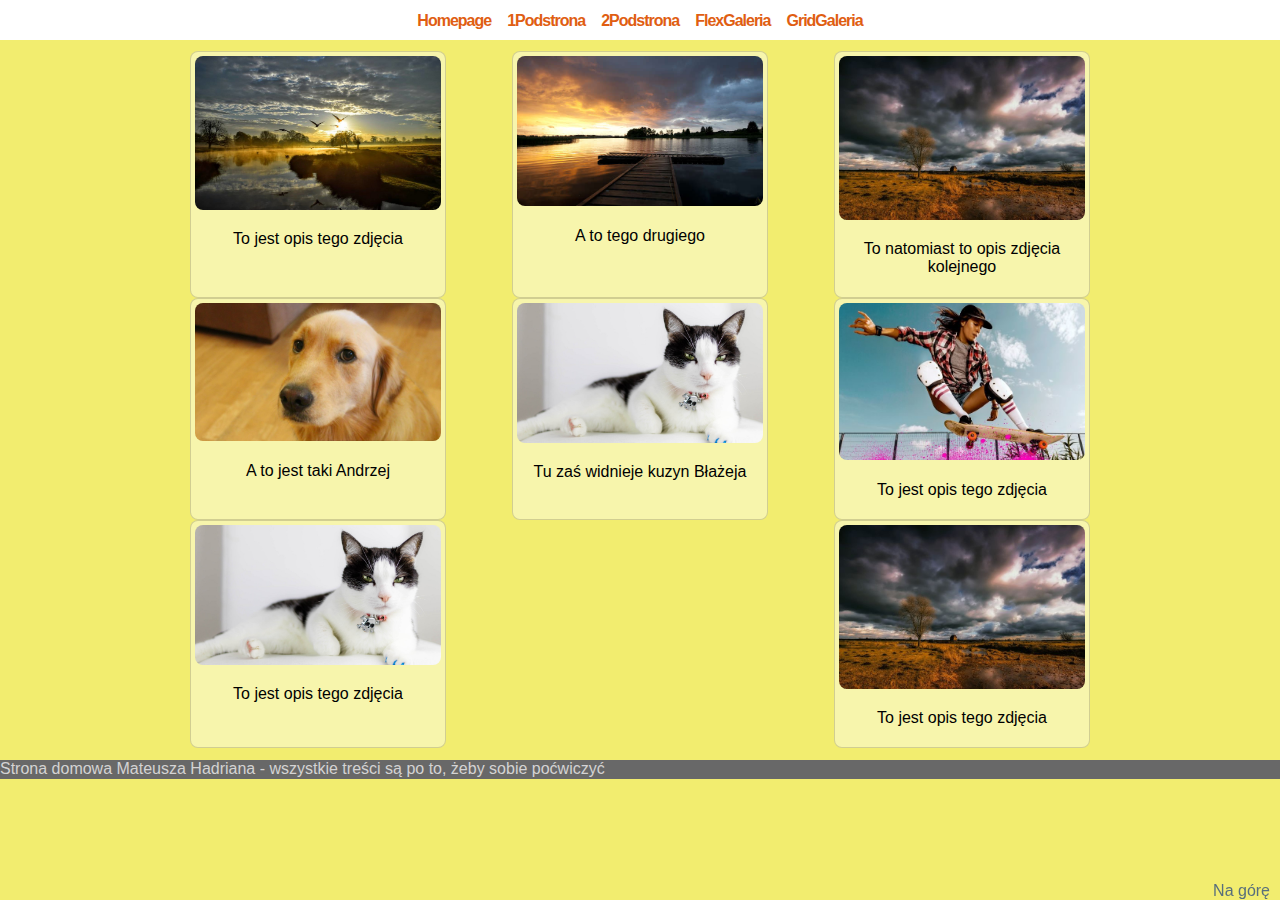
==== flexgaleria.html @ 06242414 "grid gallery page added" ====
<!DOCTYPE html>
<html lang="pl">

<head>
    <meta charset="UTF-8">
    <meta name="viewport" content="width=device-width, initial-scale=1.0">
    <meta http-equiv="X-UA-Compatible" content="ie=edge">
    <title>Document</title>
    <link rel="stylesheet" type="text/css" href="normalize.css">
    <link rel="stylesheet" type="text/css" href="style.css">
</head>

<body>
    <header class="site-header">
        <nav class="navigation">
            <ul class="navigation__list">
                <li class="navigation__item"><a class="navigation__link" href="index.html">Homepage</a></li>
                <li class="navigation__item"><a class="navigation__link" href="podstrona1.html">1Podstrona</a></li>
                <li class="navigation__item"><a class="navigation__link" href="podstrona2.html">2Podstrona</a></li>
                <li class="navigation__item"><a class="navigation__link" href="flexgaleria.html">FlexGaleria</a></li>
                <li class="navigation__item"><a class="navigation__link" href="gridgaleria.html">GridGaleria</a></li>
            </ul>
        </nav>
    </header>

    <main id="top" class="main main--gallery">
        <div class="gallery gallery--flex">
            <div class="gallery__thumbnail">
                <img class="gallery__picture" src="imgs/photo2.jpeg">
                <p class="gallery__picture-description">To jest opis tego zdjęcia</p>
            </div>
            <div class="gallery__thumbnail">
                <img class="gallery__picture" src="imgs/photo3.jpg">
                <p class="gallery__picture-description">A to tego drugiego</p>
            </div>
            <div class="gallery__thumbnail">
                <img class="gallery__picture" src="imgs/photo4.jpg">
                <p class="gallery__picture-description">To natomiast to opis zdjęcia kolejnego</p>
            </div>
            <div class="gallery__thumbnail">
                <img class="gallery__picture" src="imgs/photo5.jpg">
                <p class="gallery__picture-description">A to jest taki Andrzej</p>
            </div>
            <div class="gallery__thumbnail">
                <img class="gallery__picture" src="imgs/photo6.jpeg">
                <p class="gallery__picture-description">Tu zaś widnieje kuzyn Błażeja</p>
            </div>
            <div class="gallery__thumbnail">
                <img class="gallery__picture" src="imgs/photo7.jpg">
                <p class="gallery__picture-description">To jest opis tego zdjęcia</p>
            </div>
            <div class="gallery__thumbnail">
                <img class="gallery__picture" src="imgs/photo6.jpeg">
                <p class="gallery__picture-description">To jest opis tego zdjęcia</p>
            </div>
            <div class="gallery__thumbnail">
                <img class="gallery__picture" src="imgs/photo4.jpg">
                <p class="gallery__picture-description">To jest opis tego zdjęcia</p>
            </div>
        </div>
    </main>


    <footer class="footer">
        <a href="#top" class="footer__go-top">Na górę</a>
        Strona domowa Mateusza Hadriana - wszystkie treści są po to, żeby sobie poćwiczyć
    </footer>
</body>

</html>
---- style.css ----
html {
    box-sizing: border-box;
}

*, *:before, *:after {
    box-sizing: inherit;
}

body {
    font-family: 'Gill Sans', 'Gill Sans MT', Calibri, 'Trebuchet MS', sans-serif;
    background: #F2ED6F;
    margin: 0;
}

.footer {
    color: #d4d3d3;
    background: #686868;
    margin: 12px 0 0 0;
}

.things {
    padding: 0 16px;
}

.things__paragraph {
    border-left: 3px solid rgba(255, 255, 255, 0);
    border-radius: 10px;
    padding: 0 0 0 16px;
    line-height: 24px;
}

.things__paragraph:hover {
    border-left: 3px solid #E3170A;
    border-radius: 2px;
    padding: 0 0 0 16px;
}

.main {
    width: 100%;
    max-width: 700px;
    min-width: 500px;
    margin: 0 auto;
    padding-top: 51px;
}

.main--gallery {
    max-width: 900px;
    min-width: 500px;
}

.footer__go-top {
    position: fixed;
    bottom: 0;
    right: 10px;
    color: #586F7C;
    text-decoration: none;
}

.site-header {
    position: fixed;
    width: 100%;
    top: 0;
    left: 0;
    box-sizing: border-box;
    padding: 4px 4px 2px 4px;
    background: white;
}

.navigation__link {
    font-size: 16px;
    letter-spacing: -1px;
    color: #e05e12;
    font-weight: bolder;
    text-decoration: none;
}

.navigation__link--homepage {
    color: darkred;
}

.my-hobbies__header {
    color: #E3170A;
    font-size: 32px;
}

.my-hobbies__list {
    color: #2F4550;
    font-size: 16px;
    list-style: none;
}

.navigation__list {
    display: flex;
    justify-content: center;
    list-style: none;
    padding: 0;
    margin: 8px;
}

.navigation__item {
    display: inline;
    margin: 0 8px;
}

.my-hobbies__item {
}

.about {}

.about__header {
    color: #E3170A;
    font-size: 32px;
}

.about__picture {
    width: 100%;
    max-width: 100px;
    float: left;
    margin: 0 16px 16px 0;
}

.about__paragraph {
    padding: 0 0 0 16px;
}

.about__paragraph--color {
    color: #E3170A;
}

.header {}

.header__title {
    color: #1C1C1C;
    margin: 20px 0 60px 16px;
}

.table {
    width: 100%;
    border: 2px solid black;
    border-spacing: 0;
}

.table__header-row{
    border-bottom: 2px solid black;
}

.table__body-row{
    border: 1px solid black;
}
.things__header {
    color: #2F4550;
    font-size: 32px;
}

.things__item-header {
    color: #586F7C;
    font-size: 24px;
}

.article {}

.article__header {
    color: #1C1C1C;
}

.article__paragraph {
    padding: 0 0 0 16px;
}

.article__picture {
    width: 30%;
}

.gallery {
    flex-wrap: wrap;
    justify-content: space-between;
    align-items: stretch;
}

.gallery--flex {
    display: flex;
}

.gallery-grid {
    display: grid;
}
.gallery__thumbnail {
    padding: 4px;
    background: rgba(255, 255, 255, 0.425);
    border: 1px solid rgba(0, 0, 0, 0.158);
    border-radius: 8px;
    flex-basis: 256px;
}

.gallery__thumbnail:hover{
    background: white;
}

.gallery__picture {
    width: 100%;
    border-radius: 8px;
    overflow: hidden;
}

.gallery__picture-description {
    text-align: center;
}
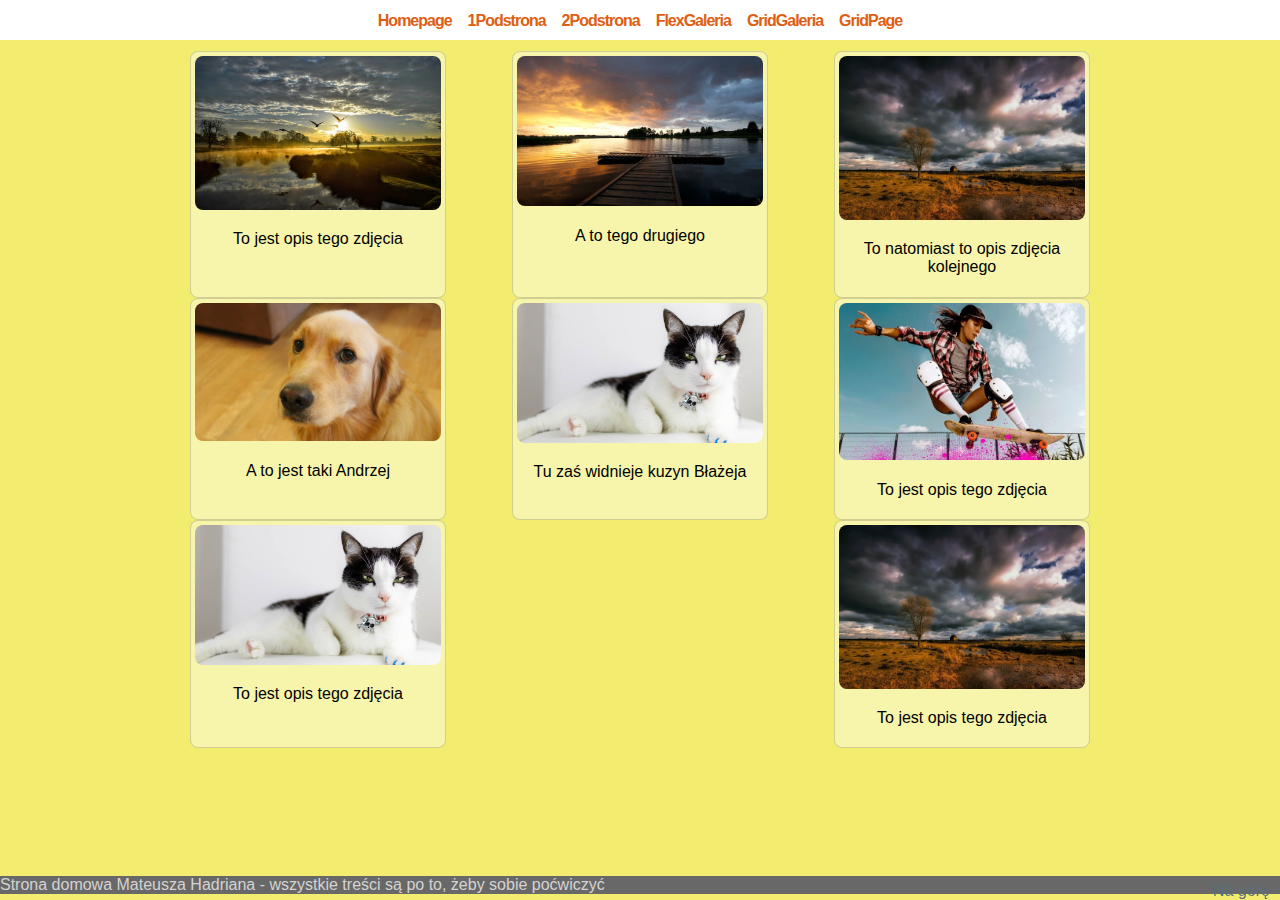
==== commit 1ef7c4e7: "gridpage modified" ====
--- a/flexgaleria.html
+++ b/flexgaleria.html
@@ -19,6 +19,7 @@
                 <li class="navigation__item"><a class="navigation__link" href="podstrona2.html">2Podstrona</a></li>
                 <li class="navigation__item"><a class="navigation__link" href="flexgaleria.html">FlexGaleria</a></li>
                 <li class="navigation__item"><a class="navigation__link" href="gridgaleria.html">GridGaleria</a></li>
+                <li class="navigation__item"><a class="navigation__link" href="gridpage.html">GridPage</a></li>
             </ul>
         </nav>
     </header>
--- a/style.css
+++ b/style.css
@@ -41,6 +41,7 @@
     min-width: 500px;
     margin: 0 auto;
     padding-top: 51px;
+    min-height: 96vh;
 }
 
 .main--gallery {
@@ -179,10 +180,18 @@
 
 .gallery--flex {
     display: flex;
-}
-
-.gallery-grid {
+    flex-wrap: wrap;
+    justify-content: space-between;
+    align-items: stretch;
+}
+
+.gallery--grid {
     display: grid;
+    grid-template-columns: 1fr 1fr 1fr;
+    grid-template-rows: 1fr 1fr 1fr;
+    grid-column-gap: 16px;
+    grid-row-gap: 16px;
+
 }
 .gallery__thumbnail {
     padding: 4px;
@@ -204,4 +213,53 @@
 
 .gallery__picture-description {
     text-align: center;
+}
+
+.main--grid-page {
+    display: grid;
+    grid-template-areas: "header header header"
+    "menu . content"
+    "footer footer footer";
+    grid-template-columns: 100px 16px 1fr;
+}
+
+.gheader {
+    grid-area: header;
+    text-align: center;
+    background: #2F4550;
+    color: whitesmoke;
+}
+
+.gnavigation {
+    grid-area: menu;
+    display: flex;
+    flex-direction: column;
+    justify-content: space-between;
+}
+
+.garticle {
+    grid-area: content;
+    border: 2px solid #2F4550;
+    border-radius: 2px;
+    padding: 8px;
+    background: whitesmoke;
+}
+
+.gfooter {
+    grid-area: footer;
+    background: #2F4550;
+    padding: 8px;
+}
+
+.gnavigation__link {
+    text-decoration: none;
+}
+
+.gnavigation__item {
+    list-style-type: none;
+}
+
+.gbutton {
+    padding: 8px;
+    width: 100%;
 }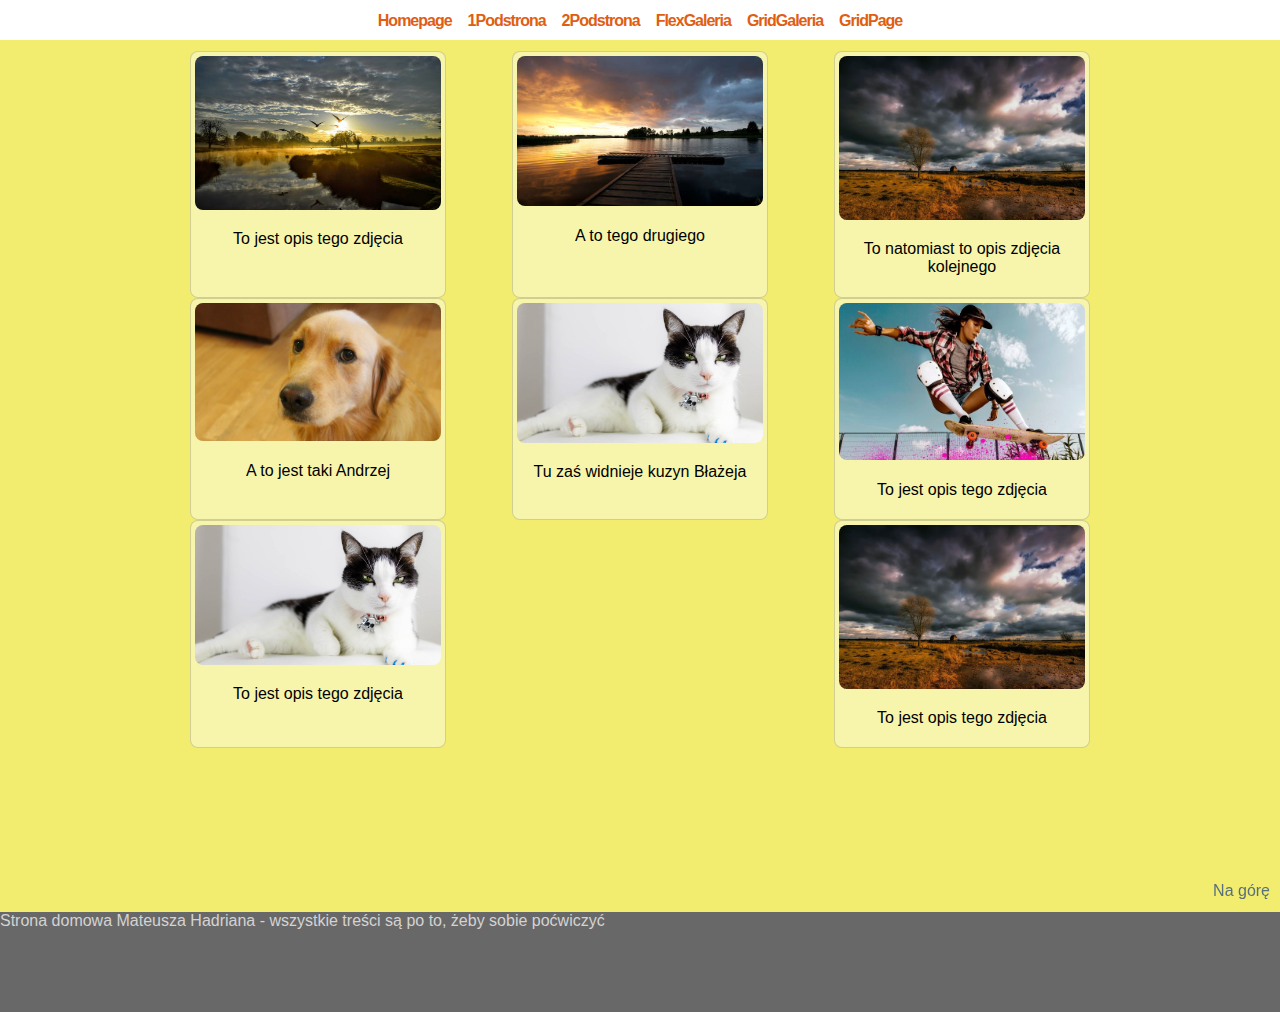
==== commit 18146d34: "title setup: MHadrian" ====
--- a/flexgaleria.html
+++ b/flexgaleria.html
@@ -5,7 +5,7 @@
     <meta charset="UTF-8">
     <meta name="viewport" content="width=device-width, initial-scale=1.0">
     <meta http-equiv="X-UA-Compatible" content="ie=edge">
-    <title>Document</title>
+    <title>MHadrian</title>
     <link rel="stylesheet" type="text/css" href="normalize.css">
     <link rel="stylesheet" type="text/css" href="style.css">
 </head>
--- a/style.css
+++ b/style.css
@@ -16,6 +16,7 @@
     color: #d4d3d3;
     background: #686868;
     margin: 12px 0 0 0;
+    height: 100px;
 }
 
 .things {
@@ -41,7 +42,7 @@
     min-width: 500px;
     margin: 0 auto;
     padding-top: 51px;
-    min-height: 96vh;
+    min-height: 100vh;
 }
 
 .main--gallery {
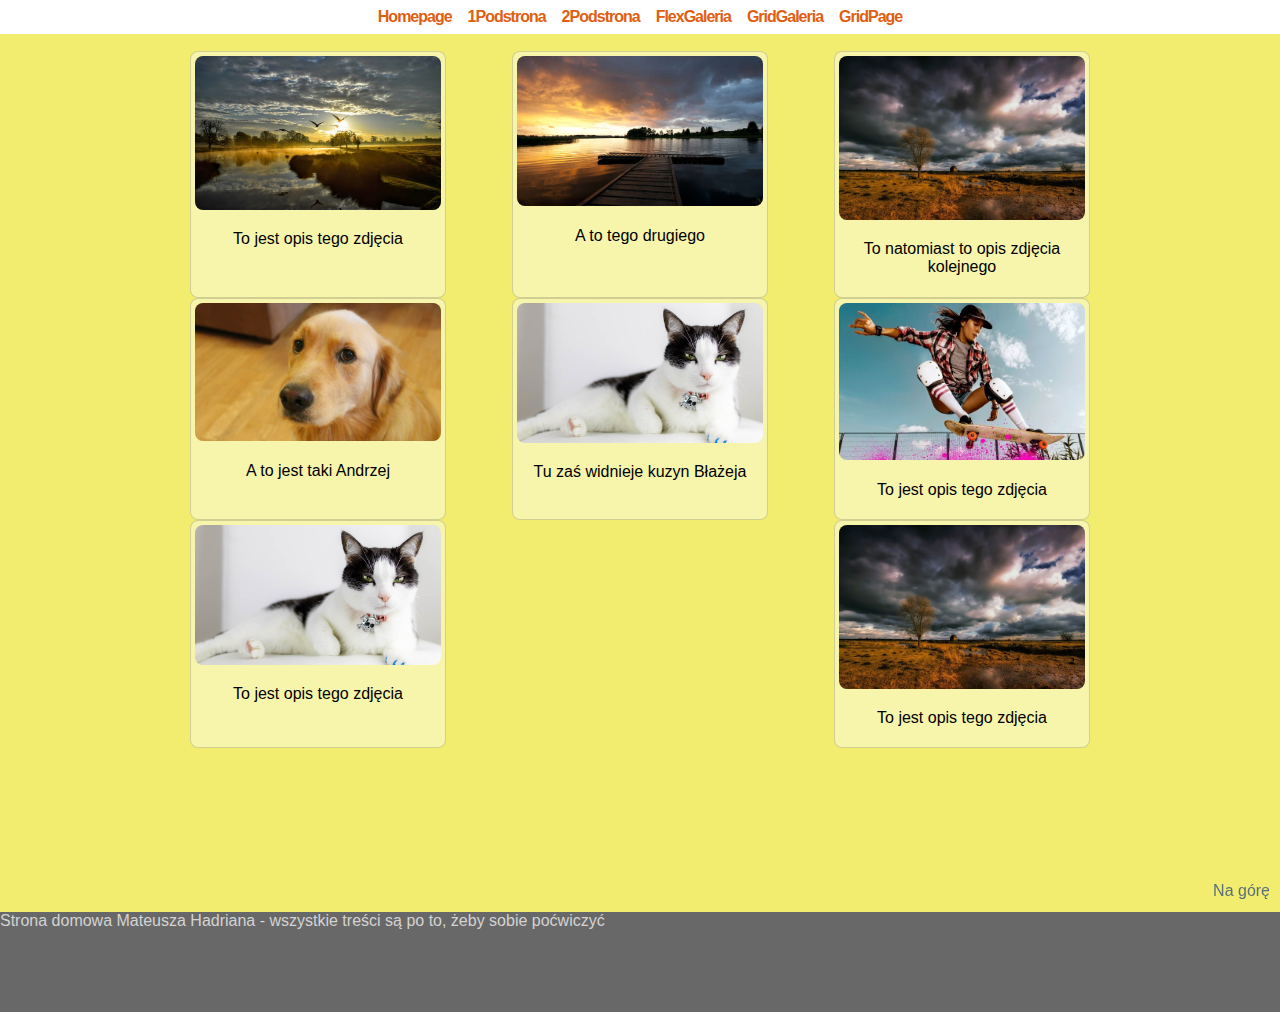
==== commit e55c9a61: "burger menu added to mobile" ====
--- a/flexgaleria.html
+++ b/flexgaleria.html
@@ -13,15 +13,16 @@
 <body>
     <header class="site-header">
         <nav class="navigation">
-            <ul class="navigation__list">
-                <li class="navigation__item"><a class="navigation__link" href="index.html">Homepage</a></li>
-                <li class="navigation__item"><a class="navigation__link" href="podstrona1.html">1Podstrona</a></li>
-                <li class="navigation__item"><a class="navigation__link" href="podstrona2.html">2Podstrona</a></li>
-                <li class="navigation__item"><a class="navigation__link" href="flexgaleria.html">FlexGaleria</a></li>
-                <li class="navigation__item"><a class="navigation__link" href="gridgaleria.html">GridGaleria</a></li>
-                <li class="navigation__item"><a class="navigation__link" href="gridpage.html">GridPage</a></li>
-            </ul>
-        </nav>
+			<ul class="navigation__list navigation__list--js">
+				<li class="navigation__item"><a class="navigation__link" href="index.html">Homepage</a></li>
+				<li class="navigation__item"><a class="navigation__link" href="podstrona1.html">1Podstrona</a></li>
+				<li class="navigation__item"><a class="navigation__link" href="podstrona2.html">2Podstrona</a></li>
+				<li class="navigation__item"><a class="navigation__link" href="flexgaleria.html">FlexGaleria</a></li>
+				<li class="navigation__item"><a class="navigation__link" href="gridgaleria.html">GridGaleria</a></li>
+				<li class="navigation__item"><a class="navigation__link" href="gridpage.html">GridPage</a></li>
+			</ul>
+			<button class="navigation__switcher navigation__switcher--js">☰</button>
+		</nav>
     </header>
 
     <main id="top" class="main main--gallery">
@@ -66,6 +67,7 @@
         <a href="#top" class="footer__go-top">Na górę</a>
         Strona domowa Mateusza Hadriana - wszystkie treści są po to, żeby sobie poćwiczyć
     </footer>
+    <script src="main.js"></script>
 </body>
 
 </html>--- a/style.css
+++ b/style.css
@@ -24,22 +24,24 @@
 }
 
 .things__paragraph {
+    line-height: 24px;
+}
+
+.things__item {
     border-left: 3px solid rgba(255, 255, 255, 0);
     border-radius: 10px;
-    padding: 0 0 0 16px;
-    line-height: 24px;
-}
-
-.things__paragraph:hover {
+    padding-left: 16px;
+}
+
+.things__item:hover {
     border-left: 3px solid #E3170A;
     border-radius: 2px;
-    padding: 0 0 0 16px;
 }
 
 .main {
     width: 100%;
     max-width: 700px;
-    min-width: 500px;
+    min-width: 300px;
     margin: 0 auto;
     padding-top: 51px;
     min-height: 100vh;
@@ -64,7 +66,6 @@
     top: 0;
     left: 0;
     box-sizing: border-box;
-    padding: 4px 4px 2px 4px;
     background: white;
 }
 
@@ -104,8 +105,7 @@
     margin: 0 8px;
 }
 
-.my-hobbies__item {
-}
+.my-hobbies__item {}
 
 .about {}
 
@@ -142,13 +142,14 @@
     border-spacing: 0;
 }
 
-.table__header-row{
+.table__header-row {
     border-bottom: 2px solid black;
 }
 
-.table__body-row{
+.table__body-row {
     border: 1px solid black;
 }
+
 .things__header {
     color: #2F4550;
     font-size: 32px;
@@ -189,11 +190,10 @@
 .gallery--grid {
     display: grid;
     grid-template-columns: 1fr 1fr 1fr;
-    grid-template-rows: 1fr 1fr 1fr;
     grid-column-gap: 16px;
     grid-row-gap: 16px;
-
-}
+}
+
 .gallery__thumbnail {
     padding: 4px;
     background: rgba(255, 255, 255, 0.425);
@@ -202,7 +202,7 @@
     flex-basis: 256px;
 }
 
-.gallery__thumbnail:hover{
+.gallery__thumbnail:hover {
     background: white;
 }
 
@@ -218,9 +218,7 @@
 
 .main--grid-page {
     display: grid;
-    grid-template-areas: "header header header"
-    "menu . content"
-    "footer footer footer";
+    grid-template-areas: "header header header" "menu . content" "footer footer footer";
     grid-template-columns: 100px 16px 1fr;
 }
 
@@ -263,4 +261,64 @@
 .gbutton {
     padding: 8px;
     width: 100%;
+}
+
+.things-grid {
+    display: grid;
+    grid-template-columns: 1fr 1fr;
+    grid-column-gap: 32px;
+}
+
+.navigation__switcher {
+    position: absolute;
+    right: 16px;
+    top: 16px;
+}
+
+@media (min-width: 1000px) {
+    .main {
+        max-width: 900px;
+    }
+    .navigation__switcher {
+        display: none;
+    }
+}
+
+@media (max-width: 1000px) and (min-width: 560px) {
+    .gallery--grid {
+        grid-template-columns: 1fr 1fr;
+    }
+    .things-grid {
+        grid-template-columns: 1fr;
+    }
+    .things__item:hover {
+        border-left: none;
+    }
+
+    .navigation__switcher {
+        display: none;
+    }
+}
+
+@media (max-width: 560px) {
+    .gallery--grid {
+        grid-template-columns: 1fr;
+    }
+    .navigation__list {
+        flex-direction: column;
+        display: none;
+    }
+    .navigation__item {
+        margin: 8px;
+    }
+
+    .navigation__list--visible {
+        display: flex;
+    }
+}
+
+.goButtonClass {
+    background: tomato;
+    color: black;
+    font-weight: bold;
 }